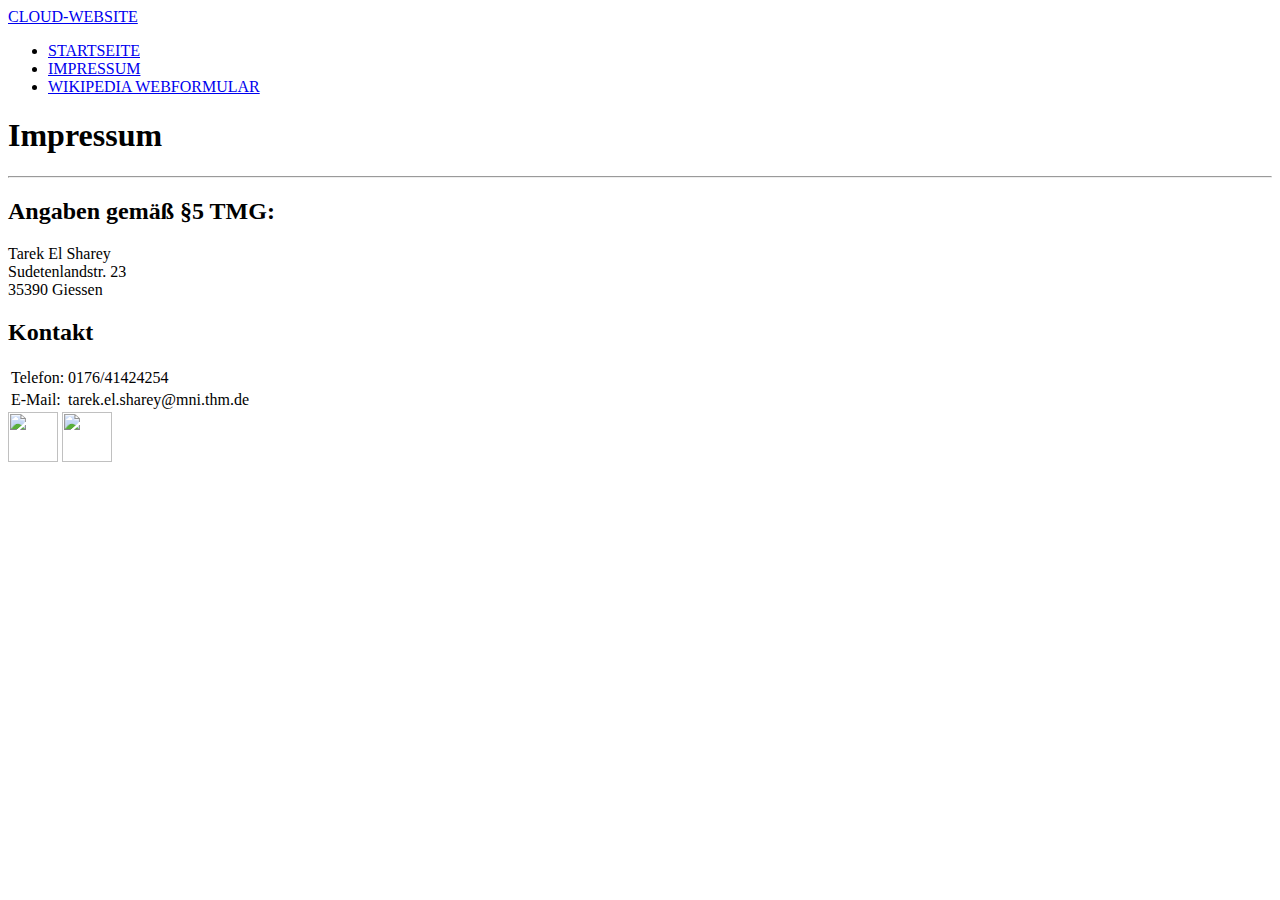
==== impressum.html @ b066eafd "Hausuebung 1 Update 1" ====
<!DOCTYPE html>
<html lang="de">
<head>
	<meta charset="UTF-8">
	<title>IBS_HUE1</title>
	<link href="style.css" type="text/css" rel="stylesheet">
	<meta name="viewport" content="width=device-width, initial-scale=1.0">
	<!-- Bootstrap -->
	<link href="dist/css/bootstrap.min.css" rel="stylesheet" media="screen"> 
</head>

<body>
	<div class="navbar navbar-default">
		<div class="container-fluid">
			<div class="navbar-header">
				<a class="navbar-brand" href="#">CLOUD-WEBSITE</a>
			</div>
			<div class="collapse navbar-collapse" id="bs-example-navbar-collapse-1">
				<ul class="nav navbar-nav">
					<li class="active"><a href="index.html">STARTSEITE</a></li>
					<li><a href="impressum.html">IMPRESSUM</a></li>
					<li><a href="webf.html">WIKIPEDIA WEBFORMULAR</a></li>
				</ul>
			</div>
		</div>
	</div>
		
	<div id="inhalt">
		<h1>Impressum</h1>
		<hr />
		
		<h2>Angaben gem&auml;&szlig; &sect;5 TMG:</h2>
		<p>
			Tarek El Sharey<br />
			Sudetenlandstr. 23<br />
			35390 Giessen<br />
		</p>
		<h2>Kontakt</h2>
		<table>
			<tr>
				<td>Telefon:</td>
				<td>0176/41424254</td>
			</tr>
			<tr>
				<td>E-Mail:</td>
				<td>tarek.el.sharey@mni.thm.de</td>
			</tr>
		</table>
	</div>

		<div id="footer">
			<a href="http://www.facebook.com"><img src="facebook.png" height="50"; width="50";></a>
			<a href="http://www.twitter.com"><img src="twitter.jpeg" height="50"; width="50"; ></a>
			</br>
		</div>
	</div>
</body>
</html>
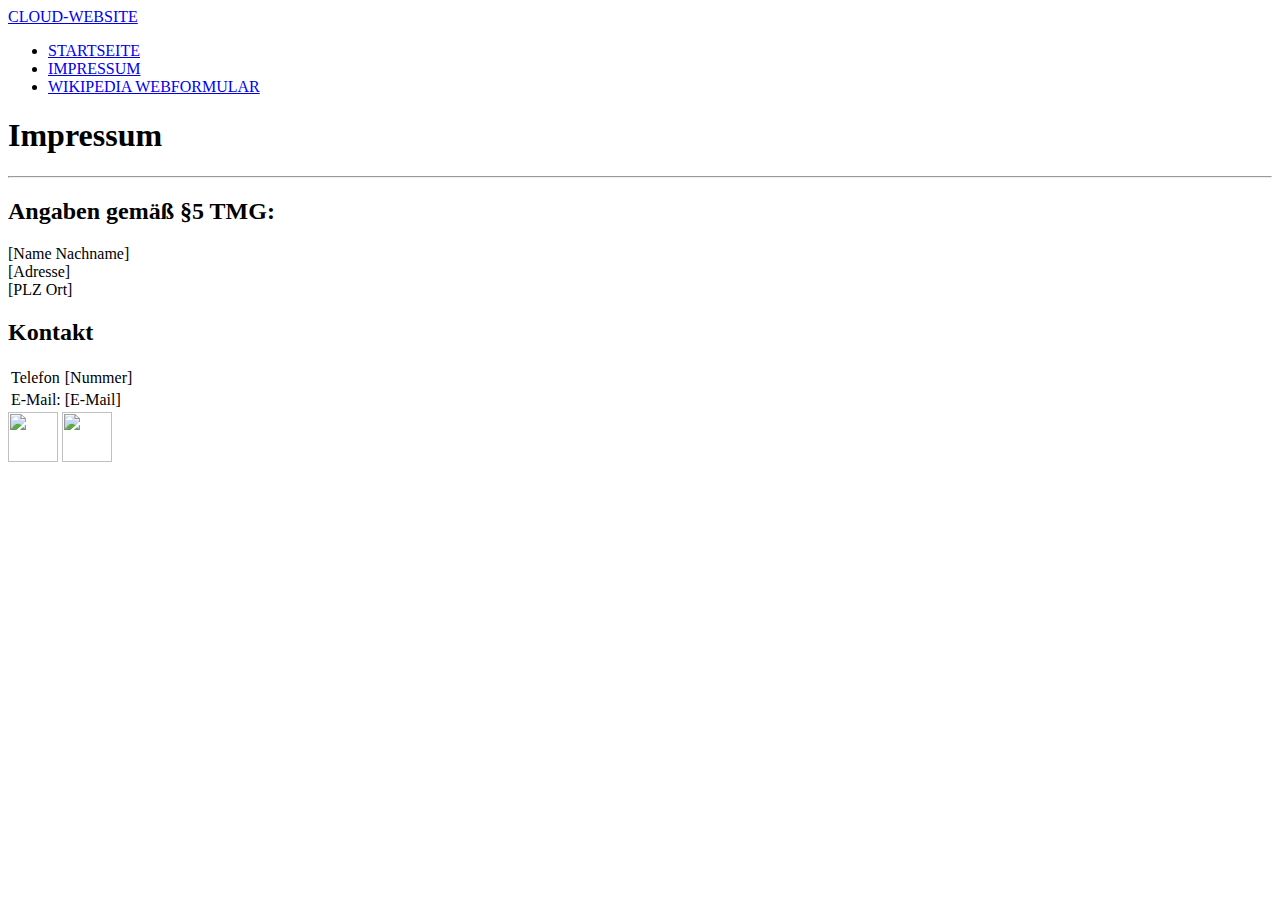
==== commit fb4d8071: "Hausuebung 1 Update 2" ====
--- a/impressum.html
+++ b/impressum.html
@@ -17,8 +17,8 @@
 			</div>
 			<div class="collapse navbar-collapse" id="bs-example-navbar-collapse-1">
 				<ul class="nav navbar-nav">
-					<li class="active"><a href="index.html">STARTSEITE</a></li>
-					<li><a href="impressum.html">IMPRESSUM</a></li>
+					<li><a href="index.html">STARTSEITE</a></li>
+					<li class="active"><a href="impressum.html">IMPRESSUM</a></li>
 					<li><a href="webf.html">WIKIPEDIA WEBFORMULAR</a></li>
 				</ul>
 			</div>
@@ -31,19 +31,19 @@
 		
 		<h2>Angaben gem&auml;&szlig; &sect;5 TMG:</h2>
 		<p>
-			Tarek El Sharey<br />
-			Sudetenlandstr. 23<br />
-			35390 Giessen<br />
+			[Name Nachname]<br />
+			[Adresse]<br />
+			[PLZ Ort]<br />
 		</p>
 		<h2>Kontakt</h2>
 		<table>
 			<tr>
-				<td>Telefon:</td>
-				<td>0176/41424254</td>
+				<td>Telefon</td>
+				<td>[Nummer]</td>
 			</tr>
 			<tr>
 				<td>E-Mail:</td>
-				<td>tarek.el.sharey@mni.thm.de</td>
+				<td>[E-Mail]</td>
 			</tr>
 		</table>
 	</div>
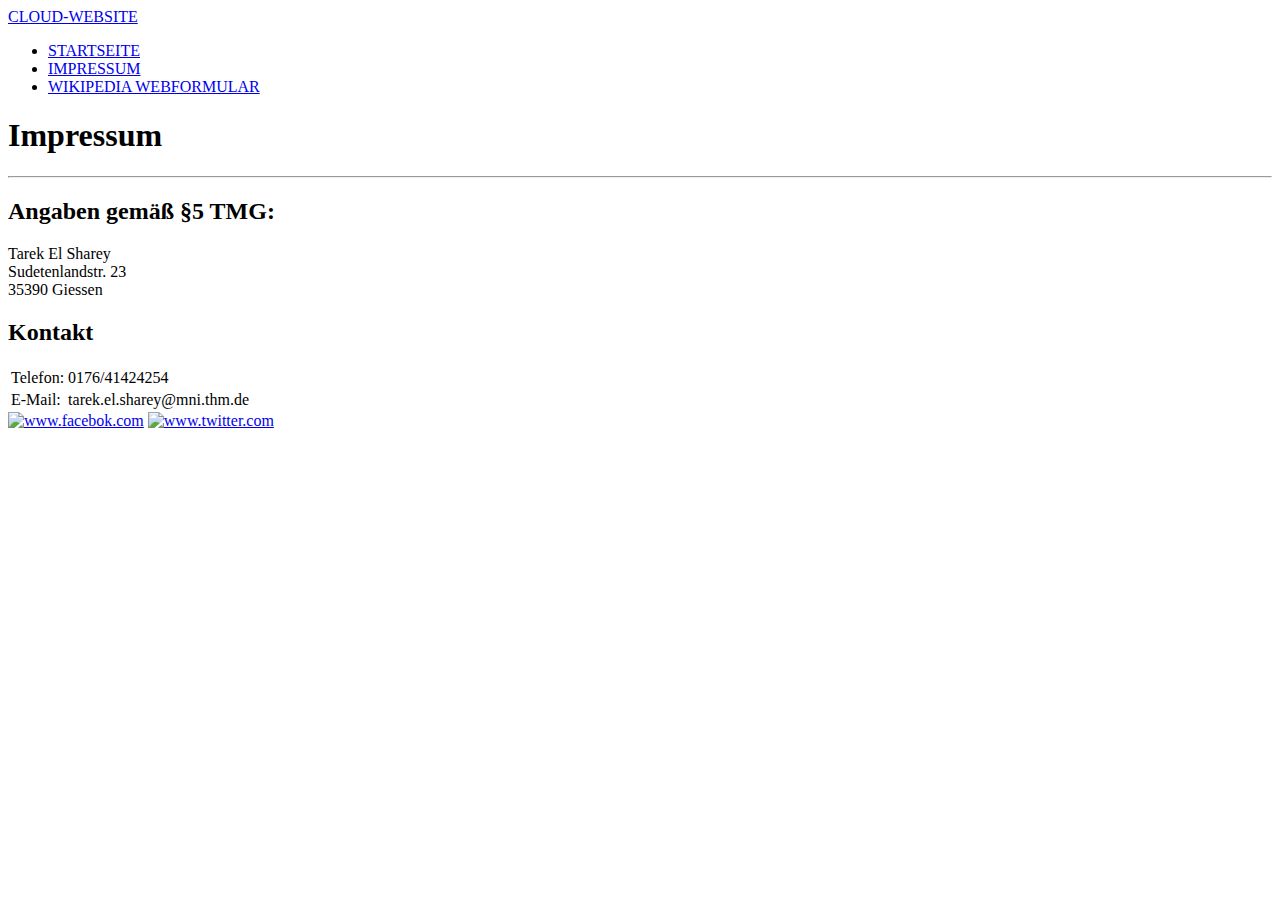
==== commit aad8f4b7: "Hausuebung 1 Update 3" ====
--- a/impressum.html
+++ b/impressum.html
@@ -31,26 +31,26 @@
 		
 		<h2>Angaben gem&auml;&szlig; &sect;5 TMG:</h2>
 		<p>
-			[Name Nachname]<br />
-			[Adresse]<br />
-			[PLZ Ort]<br />
+			Tarek El Sharey<br />
+			Sudetenlandstr. 23<br />
+			35390 Giessen<br />
 		</p>
 		<h2>Kontakt</h2>
 		<table>
 			<tr>
-				<td>Telefon</td>
-				<td>[Nummer]</td>
+				<td>Telefon:</td>
+				<td>0176/41424254</td>
 			</tr>
 			<tr>
 				<td>E-Mail:</td>
-				<td>[E-Mail]</td>
+				<td>tarek.el.sharey@mni.thm.de</td>
 			</tr>
 		</table>
 	</div>
 
 		<div id="footer">
-			<a href="http://www.facebook.com"><img src="facebook.png" height="50"; width="50";></a>
-			<a href="http://www.twitter.com"><img src="twitter.jpeg" height="50"; width="50"; ></a>
+			<a href="http://www.facebook.com"><img src="facebook.png" alt="www.facebok.com" height="50"; width="50";></a>
+			<a href="http://www.twitter.com"><img src="twitter.jpeg" alt="www.twitter.com" height="50"; width="50"; ></a>
 			</br>
 		</div>
 	</div>
